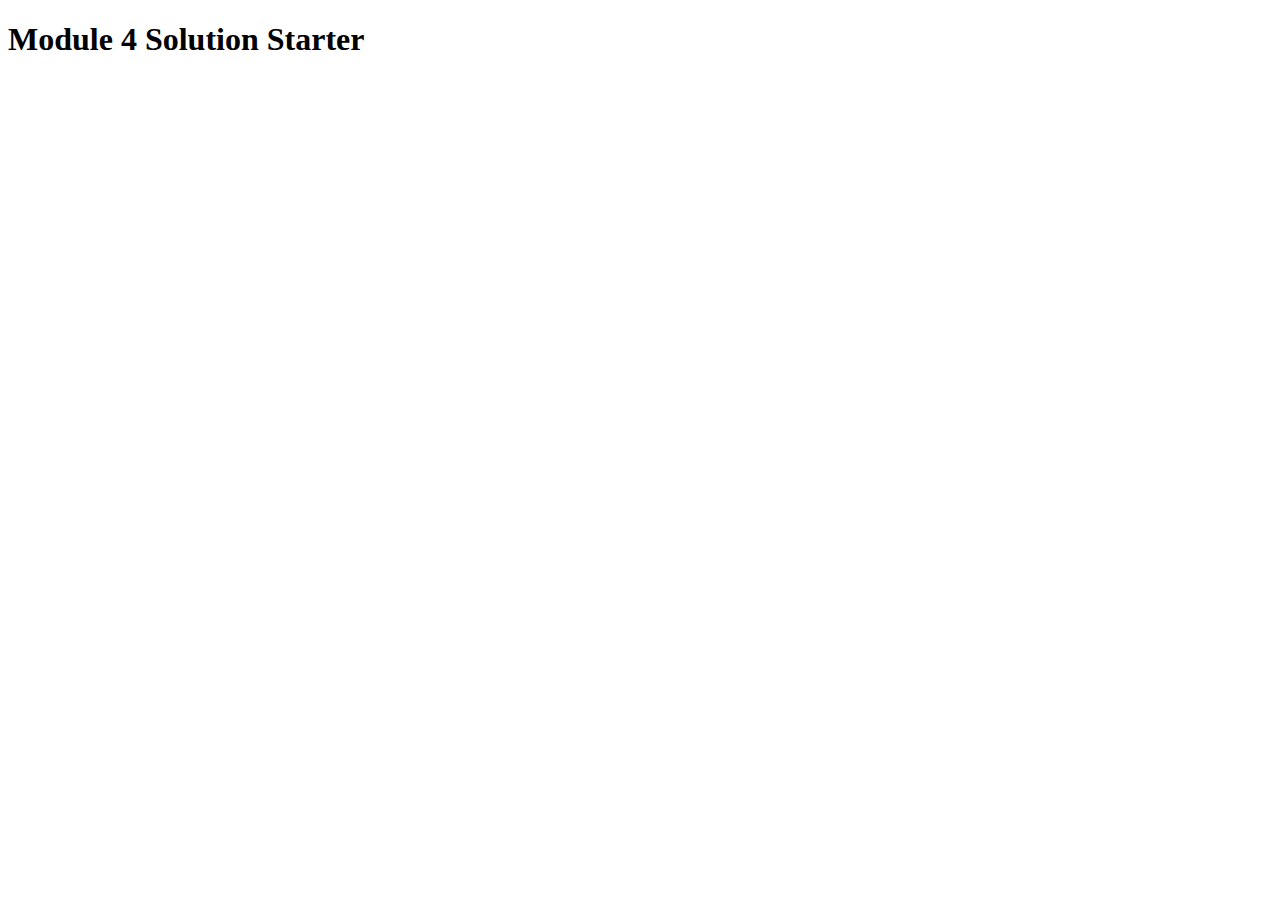
==== mod4_solution/index.html @ a02b7411 "added Module4 Solution" ====
<!DOCTYPE html>
<html>
<head>
  <meta charset="utf-8">
  <title>Module 4 Solution Starter</title>
  <script>
    var names = []; // DO NOT REMOVE
  </script>
  <script src="SpeakHello.js"></script>
  <script src="SpeakGoodBye.js"></script>
  <script src="script.js"></script>
</head>
<body>
  <h1>Module 4 Solution Starter</h1>
</body>
</html>
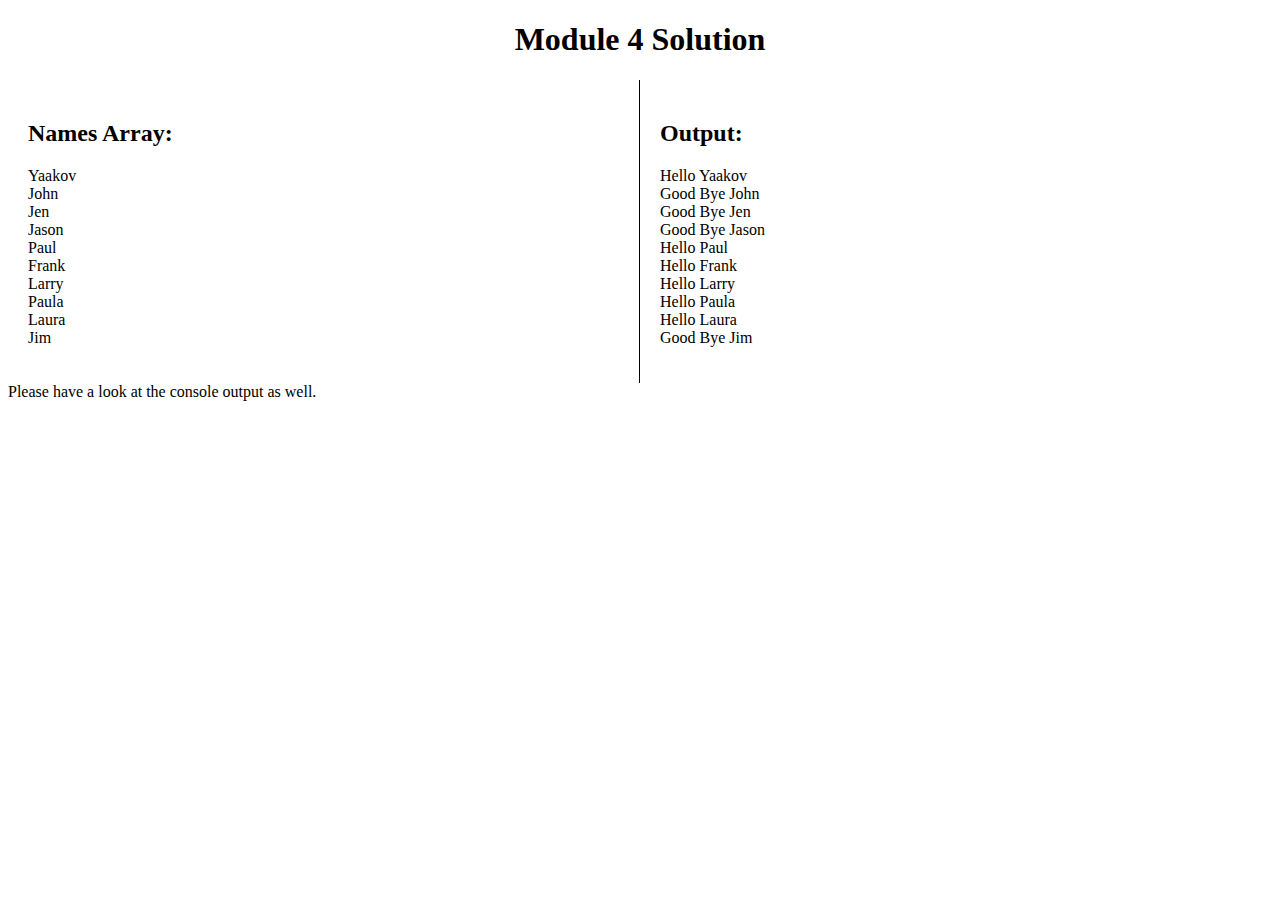
==== commit 680d6f47: "added some extras for Module 4 Solution" ====
--- a/mod4_solution/index.html
+++ b/mod4_solution/index.html
@@ -6,11 +6,31 @@
   <script>
     var names = []; // DO NOT REMOVE
   </script>
+  <style>
+      .half {
+          box-sizing: border-box;
+          width: 50%;
+          float: left;
+          padding: 20px;
+      }
+      .first-div {
+          border-right: 1px solid black;
+      }
+  </style>
+</head>
+<body>
+  <center><h1>Module 4 Solution</h1></center>
+  <div class="half first-div">
+      <h2>Names Array:</h2>
+      <p id="names-array"></p>
+   </div>
+   <div class="half">
+       <h2>Output:</h2>
+       <p id="output-array"></p>
+    </div>
+    <p>Please have a look at the console output as well.</p>
   <script src="SpeakHello.js"></script>
   <script src="SpeakGoodBye.js"></script>
   <script src="script.js"></script>
-</head>
-<body>
-  <h1>Module 4 Solution Starter</h1>
 </body>
 </html>
